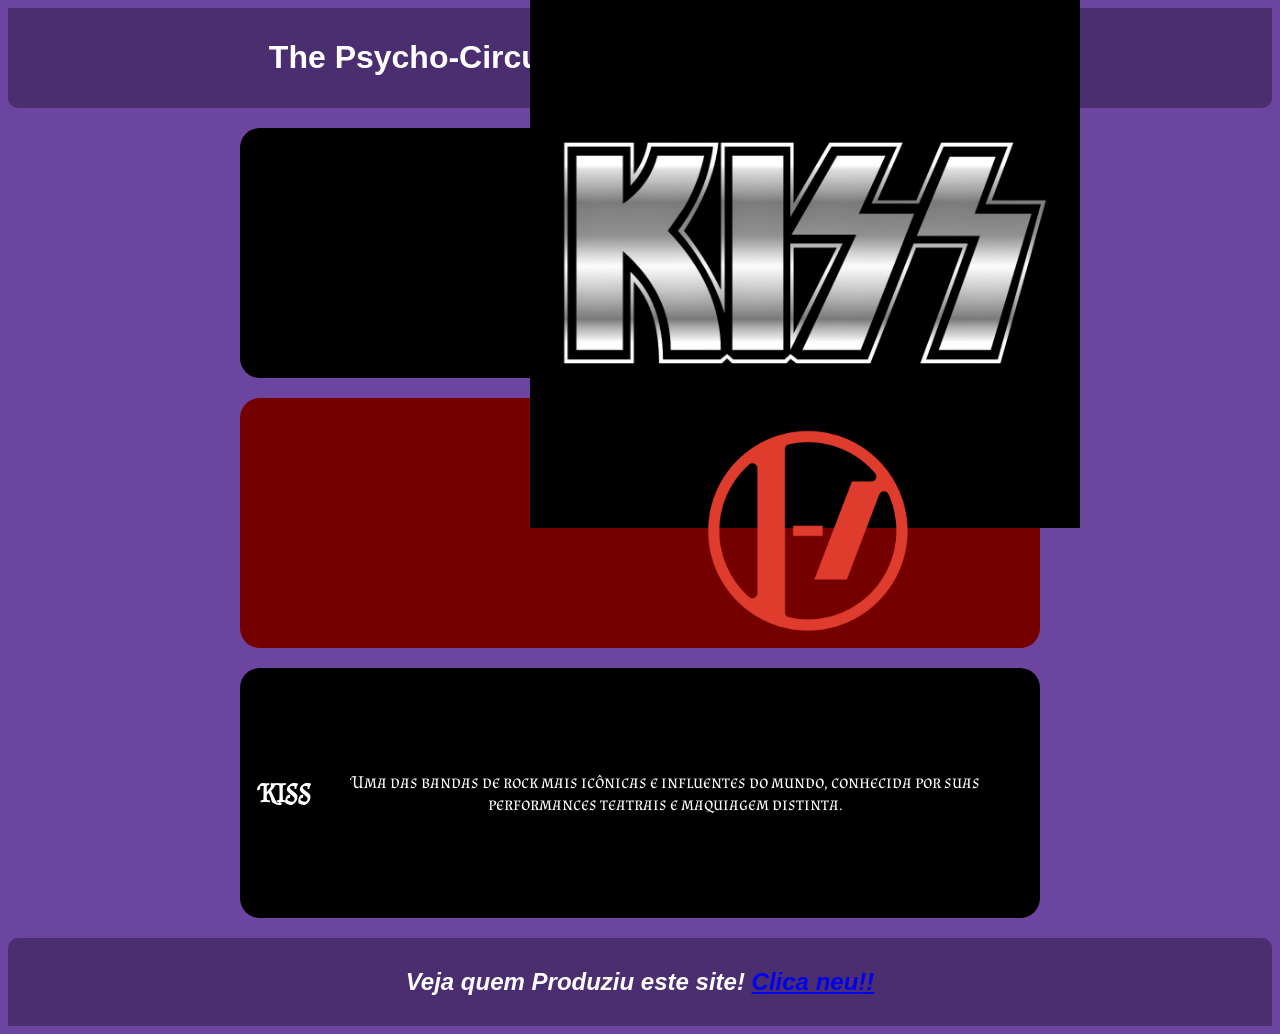
==== bandinha.html @ 0d00da0d "Primeira Subida de arquivos - Arquivos principais" ====
<!DOCTYPE html>
<html lang="en">
<head>
    <meta charset="UTF-8">
    <meta name="viewport" content="width=device-width, initial-scale=1.0">
    <title>Fluxograma do Evento!!!</title>
    <link rel="stylesheet" href="CSSs/gulosinho.css">
    <link rel="stylesheet" href="CSSs/las_bandas.css">
</head>
<body>
    <header>
        <h1>The Psycho-Circus</h1>
        <a href="index.html"><button>Início guloso</button></a>
        <a href="bandinha.html"><button>Bandas Apresented</button></a>
        <a href="pessoal_foda.html"><button>Elenco</button></a>
    </header>
    <div class="bandas">
        <a href="google.com">
            <div class="banda" id="kiss">
                <img src="imgs/iKiss.png" class="bImg">
                <img src="imgs/LKiss.jpeg" class="bLogo">
                <p class="bText">Uma das bandas de rock mais icônicas<br>e influentes do mundo<br>conhecida por suas performances<br>e maquiagem distinta.</p>
            </div>
        </a>
        <a href="google.com">
            <div class="banda" id="twenty">
                <img src="imgs/Pilot1.png" class="bImg" id="pilot1">
                <div>
                    <img src="imgs/LTwenty.png" class="bLogo">
                    <p class="bText">Uma das bandas de rock mais icônicas<br>e influentes do mundo<br>conhecida por suas performances<br>e maquiagem distinta.</p>
                </div>
                <img src="imgs/Pilot2.png" class="bImg" id="pilot2">
            </div>
        </a>
        <div class="banda" id="kiss">
            <h2>KISS</h2>
            <p>Uma das bandas de rock mais icônicas e influentes do mundo, conhecida por suas performances teatrais e maquiagem distinta.</p>
        </div>
    </div>
    <footer>
        <h2><i>Veja quem Produziu este site! <a href="nois">Clica neu!!</a></i></h2>
    </footer>
</body>
</html>
---- CSSs/gulosinho.css ----
body{
    background-color: #6c45a0;
    color: #FFFFFF;
    font-size: 16px;
    font-family: 'Arial Black', Gadget, sans-serif;
    text-align: center;
    justify-content: center;
}
button{
    background-color: #7648b3;
    color: #FFFFFF;
    padding: 10px 20px;
    border: none;
    border-radius: 5px;
    cursor: pointer;
    font-size: 16px;
}
button:hover{
    background-color: #5e3a85;
    transition: 0.3s;
    transform: scale(1.05);
}
button:active{
    background-color: #2e184b;
    transition: 0.3s;
    transform: scale(0.95);
}
header{
    background-color: #4b2e70;
    border-radius: 0 0 10px 10px;
    padding: 10px;
    display: flex;
    align-items: center;
    justify-content: center;
    gap: 18px;
}
footer{
    background-color: #4b2e70;
    padding: 10px;
    margin-top: 20px;
    border-radius: 10px 10px 0 0;
}
#qea{
    background-color: #5e3a85;
    padding: 15px;
    border-radius: 10px;
    margin-top: 20px;
    text-align: left;
}
#qea h3{
    color: #c3b3d8;
    font-style: italic;
}
---- CSSs/las_bandas.css ----
@import url('https://fonts.googleapis.com/css2?family=Almendra+SC&display=swap');

.bandas{
    display: flex;
    flex-direction: column;
    align-items: center;
    gap: 20px;
    margin: 20px auto;
    font-size: 18px;
}
.bandas a{
    text-decoration: none;
}
.banda{
    height: 250px;
    width: 800px;
    border-radius: 20px;
    display: flex;
    align-items: center;
    box-sizing: border-box;
    padding: 20px;
    transition: 0.6s ease;
}
.banda:hover{
    transform: scale(1.05);
    transition: 0.6s ease;
}
.bImg{
    position: relative;
    width: 250px;
    height: 250px;
    object-fit: cover;
    opacity: 0;
    transition: 0.6s ease;
    margin-right: 20px;
}
.bText{
    position: relative;
    opacity: 0;
    transition: 0.6s ease;
}
.bLogo{
    position: relative;
    width: 550px;
    height: 550px;
    object-fit: cover;
    margin-right: 10px;
    transition: 0.6s ease;
}
#kiss{
    background-color: black;
    transition: 0.6s ease;
    color: white;
    font-family: 'Almendra SC', serif;
}
#kiss:hover .bImg{
    background-image: url('imgs/iKiss.png');
    opacity: 1;
    transition: 0.6s ease;
    transform: scale(1.10);
}
#kiss:hover .bText{
    opacity: 1;
    transition: 0.6s ease;
}
#kiss:hover .bLogo{
    transform: scale(0.75);
    transition: 0.6s ease;
}
#twenty{
    background-color: rgb(116, 0, 0);
    transition: 0.6s ease;
    color: rgb(255, 255, 255);
    font-family: 'Almendra SC', serif;
}
#twenty .bLogo{
    left: 0px;
    bottom: -65px;
    height: 210px;
    width: auto;
}
#twenty .bText{
    bottom: 60px;
    left: 0px;
    font-size: 16px;
}
#twenty #pilot1{
    left: -59px;
    bottom: -9px;
    height: 300px;
    width: auto;
}
#twenty #pilot2{
    right: -50px;
    bottom: -9px;
    height: 300px;
    width: auto;
}
#twenty:hover{
    background-color: rgb(82, 0, 0);
}
#twenty:hover .bImg{
    opacity: 1;
    transition: 0.6s ease;
    transform: scale(1.10);
}
#twenty:hover .bText{
    opacity: 1;
    transition: 0.6s ease;
}
#twenty:hover .bLogo{
    bottom: 5px;
    transform: scale(0.40);
    transition: 0.6s ease;
}
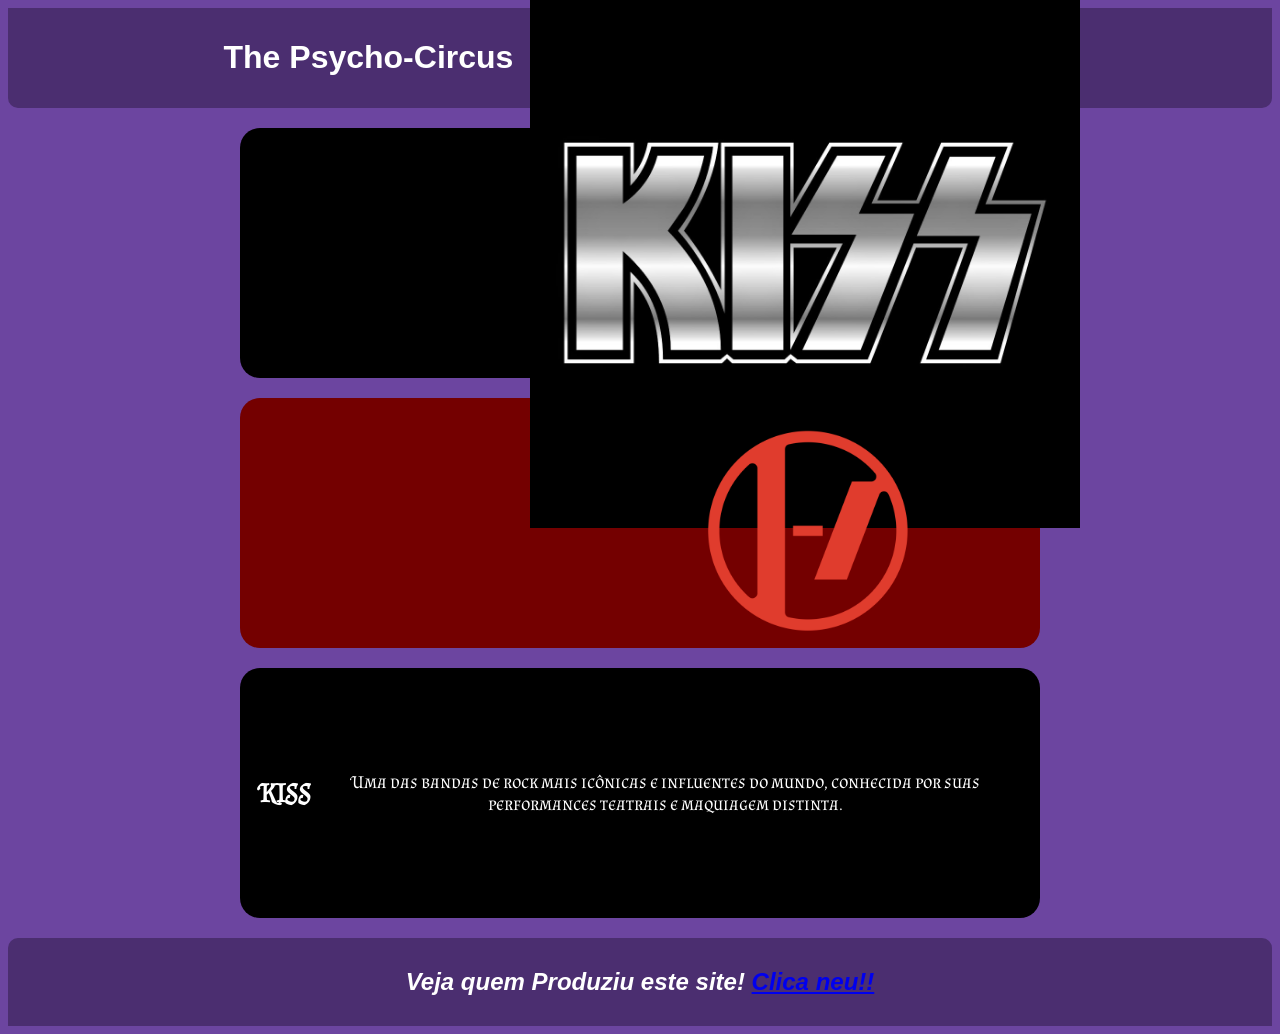
==== commit 6a87f543: "Atualizar o bandinha.html Regionalização do código do site + Troca do texto dos botões do menu + Tro" ====
--- a/bandinha.html
+++ b/bandinha.html
@@ -1,28 +1,28 @@
 <!DOCTYPE html>
-<html lang="en">
+<html lang="pt-br">
 <head>
     <meta charset="UTF-8">
     <meta name="viewport" content="width=device-width, initial-scale=1.0">
-    <title>Fluxograma do Evento!!!</title>
+    <title>Nossas Bandas Apresentadas</title>
     <link rel="stylesheet" href="CSSs/gulosinho.css">
     <link rel="stylesheet" href="CSSs/las_bandas.css">
 </head>
 <body>
     <header>
         <h1>The Psycho-Circus</h1>
-        <a href="index.html"><button>Início guloso</button></a>
-        <a href="bandinha.html"><button>Bandas Apresented</button></a>
-        <a href="pessoal_foda.html"><button>Elenco</button></a>
+        <a href="index.html"><button>Página Inicial</button></a>
+        <a href="bandinha.html"><button>Bandas Apresentadas</button></a>
+        <a href="pessoal_foda.html"><button>Elenco do FACE</button></a>
     </header>
     <div class="bandas">
-        <a href="google.com">
+        <a href="">
             <div class="banda" id="kiss">
                 <img src="imgs/iKiss.png" class="bImg">
                 <img src="imgs/LKiss.jpeg" class="bLogo">
                 <p class="bText">Uma das bandas de rock mais icônicas<br>e influentes do mundo<br>conhecida por suas performances<br>e maquiagem distinta.</p>
             </div>
         </a>
-        <a href="google.com">
+        <a href="Bandas/Twenty_One_Pilots.html">
             <div class="banda" id="twenty">
                 <img src="imgs/Pilot1.png" class="bImg" id="pilot1">
                 <div>
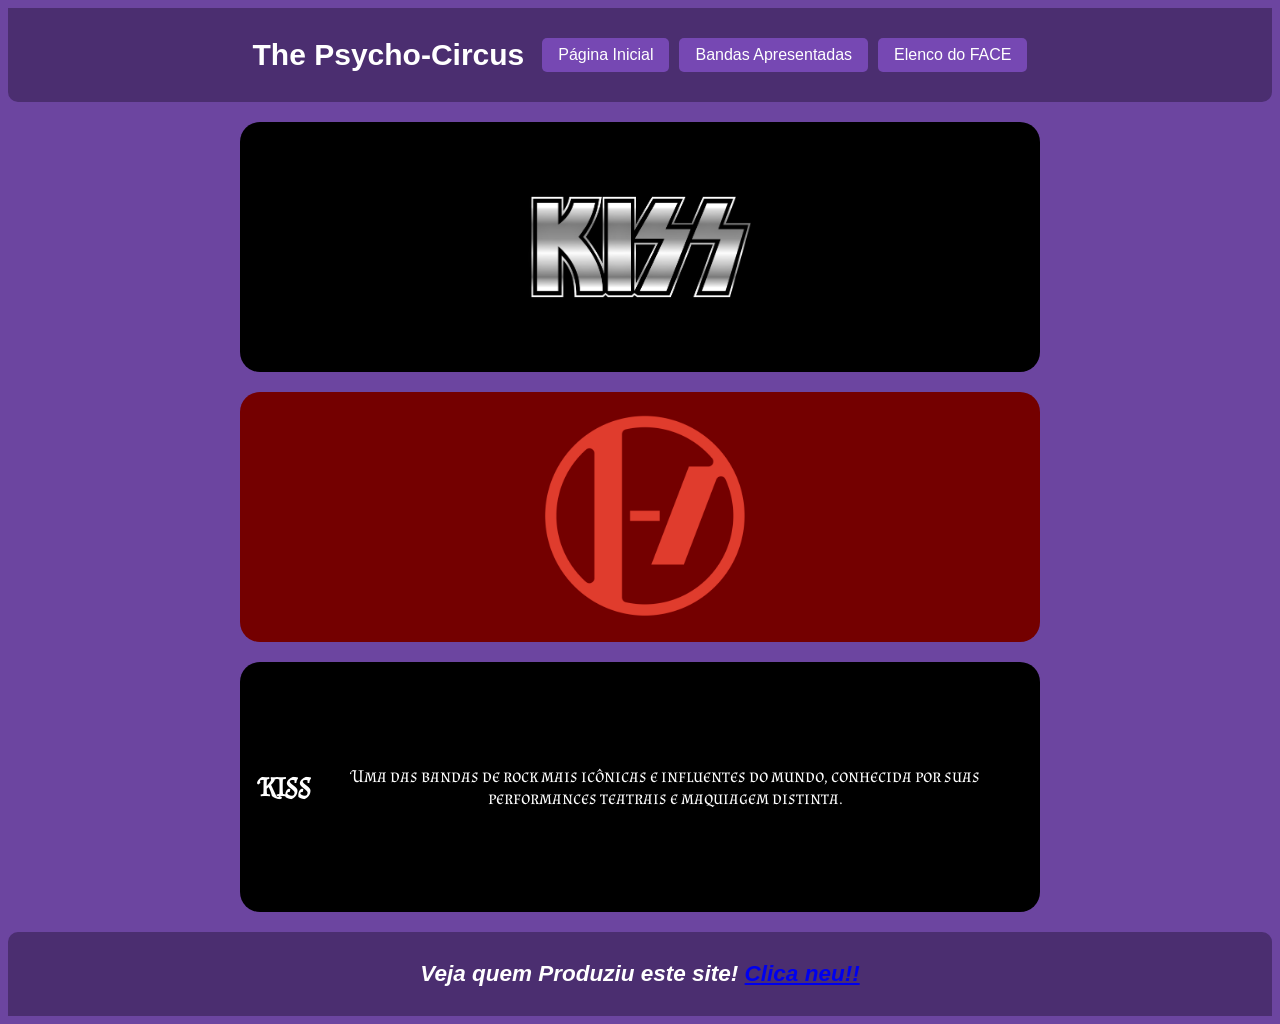
==== commit def40b4a: "Atualização de qualidade de vida e correção de interface Navegação principal do site mudada agora pa" ====
--- a/bandinha.html
+++ b/bandinha.html
@@ -10,9 +10,11 @@
 <body>
     <header>
         <h1>The Psycho-Circus</h1>
-        <a href="index.html"><button>Página Inicial</button></a>
-        <a href="bandinha.html"><button>Bandas Apresentadas</button></a>
-        <a href="pessoal_foda.html"><button>Elenco do FACE</button></a>
+        <div class="Bmenu">
+            <a href="index.html"><button>Página Inicial</button></a>
+            <a href="bandinha.html"><button>Bandas Apresentadas</button></a>
+            <a href="pessoal_foda.html"><button>Elenco do FACE</button></a>
+        </div>
     </header>
     <div class="bandas">
         <a href="">
@@ -27,7 +29,7 @@
                 <img src="imgs/Pilot1.png" class="bImg" id="pilot1">
                 <div>
                     <img src="imgs/LTwenty.png" class="bLogo">
-                    <p class="bText">Uma das bandas de rock mais icônicas<br>e influentes do mundo<br>conhecida por suas performances<br>e maquiagem distinta.</p>
+                    <p class="bText">Twenty One Pilots é um duo americano originário de Columbus. O duo alcançou um grande sucesso com seu quarto álbum de estúdio, Blurryface, que produziu os singles de sucesso "Stressed Out" e "Ride"</p>
                 </div>
                 <img src="imgs/Pilot2.png" class="bImg" id="pilot2">
             </div>
@@ -38,7 +40,7 @@
         </div>
     </div>
     <footer>
-        <h2><i>Veja quem Produziu este site! <a href="nois">Clica neu!!</a></i></h2>
+        <h2><i>Veja quem Produziu este site! <a href="nois.html">Clica neu!!</a></i></h2>
     </footer>
 </body>
 </html>
--- a/CSSs/gulosinho.css
+++ b/CSSs/gulosinho.css
@@ -1,7 +1,7 @@
 body{
     background-color: #6c45a0;
     color: #FFFFFF;
-    font-size: 16px;
+    font-size: 15px;
     font-family: 'Arial Black', Gadget, sans-serif;
     text-align: center;
     justify-content: center;
@@ -9,7 +9,7 @@
 button{
     background-color: #7648b3;
     color: #FFFFFF;
-    padding: 10px 20px;
+    padding: 8px 16px;
     border: none;
     border-radius: 5px;
     cursor: pointer;
@@ -34,6 +34,11 @@
     justify-content: center;
     gap: 18px;
 }
+.Bmenu{
+    display: flex;
+    justify-content: center;
+    gap: 10px;
+}
 footer{
     background-color: #4b2e70;
     padding: 10px;
@@ -50,4 +55,53 @@
 #qea h3{
     color: #c3b3d8;
     font-style: italic;
+}
+/* Celulares maiores e tablets comuns */
+@media screen and (max-width: 1080px){
+    button{
+        font-size: 13px;
+    }
+}
+
+/* Celulares e telas pequenas */
+@media screen and (max-width: 768px){
+    header{
+        padding: 15px 8px;
+        gap: 10px;
+        flex-direction: column;
+    }
+    footer{
+        padding: 12px 8px;
+        font-size: 13px;
+    }
+    body{
+        font-size: 14px;
+    }
+    button{
+        font-size: 12px;
+        padding: 6px 12px;
+    }
+}
+
+/* Celulares muito pequenos */
+@media screen and (max-width: 480px){
+    header{
+        padding: 12px 5px;
+        gap: 8px;
+    }
+    footer{
+        padding: 10px 5px;
+        font-size: 12px;
+    }
+    body{
+        font-size: 13px;
+    }
+    button{
+        font-size: 11px;
+        padding: 5px 10px;
+    }
+    #qea{
+        padding: 10px;
+        margin-top: 15px;
+    }
 }
--- a/CSSs/las_bandas.css
+++ b/CSSs/las_bandas.css
@@ -27,8 +27,8 @@
 }
 .bImg{
     position: relative;
-    width: 250px;
-    height: 250px;
+    width: 200px;
+    height: 200px;
     object-fit: cover;
     opacity: 0;
     transition: 0.6s ease;
@@ -41,8 +41,9 @@
 }
 .bLogo{
     position: relative;
-    width: 550px;
-    height: 550px;
+    left: 2em;
+    width: 250px;
+    height: 250px;
     object-fit: cover;
     margin-right: 10px;
     transition: 0.6s ease;
@@ -74,26 +75,27 @@
     font-family: 'Almendra SC', serif;
 }
 #twenty .bLogo{
-    left: 0px;
+    left: -16%;
     bottom: -65px;
     height: 210px;
     width: auto;
 }
 #twenty .bText{
+    width: 85%;
     bottom: 60px;
-    left: 0px;
+    left: -14%;
     font-size: 16px;
 }
 #twenty #pilot1{
     left: -59px;
     bottom: -9px;
-    height: 300px;
+    height: 210px;
     width: auto;
 }
 #twenty #pilot2{
-    right: -50px;
+    right: 85px;
     bottom: -9px;
-    height: 300px;
+    height: 210px;
     width: auto;
 }
 #twenty:hover{
@@ -109,6 +111,7 @@
     transition: 0.6s ease;
 }
 #twenty:hover .bLogo{
+    left: -19%;
     bottom: 5px;
     transform: scale(0.40);
     transition: 0.6s ease;
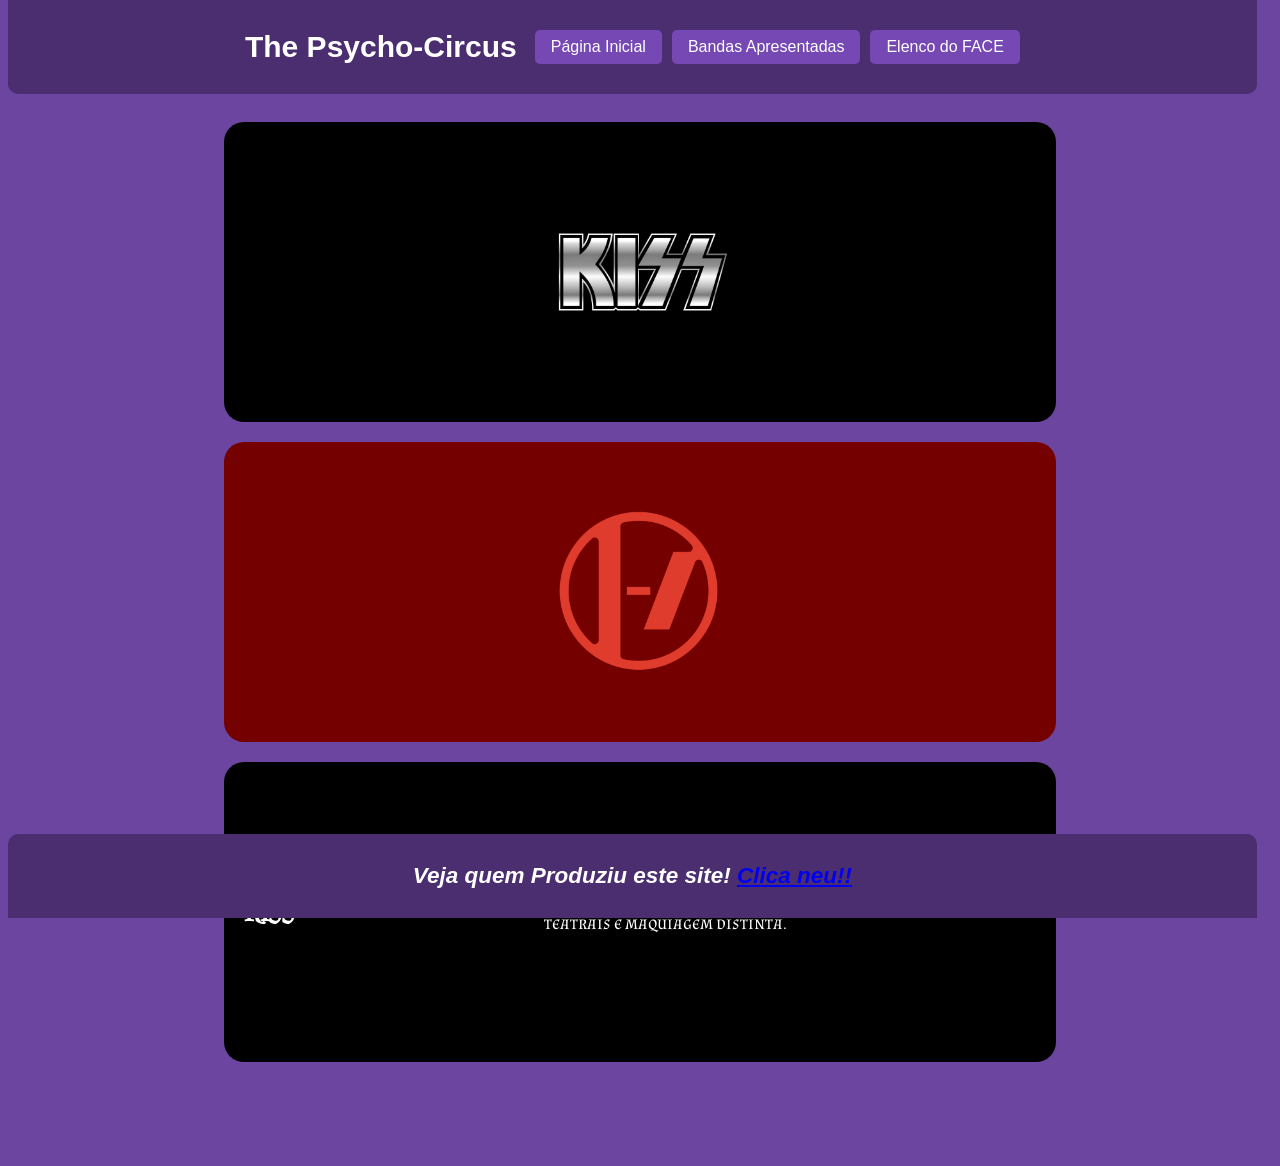
==== commit f8d96d9e: "Correção de Bugs + Reorganização do código A estrutura do código foi otimizada e reorganizada para r" ====
--- a/bandinha.html
+++ b/bandinha.html
@@ -21,7 +21,7 @@
             <div class="banda" id="kiss">
                 <img src="imgs/iKiss.png" class="bImg">
                 <img src="imgs/LKiss.jpeg" class="bLogo">
-                <p class="bText">Uma das bandas de rock mais icônicas<br>e influentes do mundo<br>conhecida por suas performances<br>e maquiagem distinta.</p>
+                <p class="bText">Uma das bandas de rock mais icônicas e influentes do mundo conhecida por suas performances e maquiagem distinta.</p>
             </div>
         </a>
         <a href="Bandas/Twenty_One_Pilots.html">
--- a/CSSs/gulosinho.css
+++ b/CSSs/gulosinho.css
@@ -26,6 +26,9 @@
     transform: scale(0.95);
 }
 header{
+    position: relative;
+    top: -8px;
+    width: 96vw;
     background-color: #4b2e70;
     border-radius: 0 0 10px 10px;
     padding: 10px;
@@ -40,9 +43,13 @@
     gap: 10px;
 }
 footer{
+    position: sticky;
+    width: 96vw;
+    bottom: -2vh;
     background-color: #4b2e70;
     padding: 10px;
     margin-top: 20px;
+    margin-bottom: -10px;
     border-radius: 10px 10px 0 0;
 }
 #qea{
@@ -88,10 +95,12 @@
     header{
         padding: 12px 5px;
         gap: 8px;
+        width: 93vw;
     }
     footer{
         padding: 10px 5px;
         font-size: 12px;
+        width: 93vw;
     }
     body{
         font-size: 13px;
--- a/CSSs/las_bandas.css
+++ b/CSSs/las_bandas.css
@@ -12,107 +12,133 @@
     text-decoration: none;
 }
 .banda{
-    height: 250px;
-    width: 800px;
+    height: 300px;
+    width: 65vw;
     border-radius: 20px;
     display: flex;
     align-items: center;
     box-sizing: border-box;
     padding: 20px;
     transition: 0.6s ease;
+    position: relative;
 }
 .banda:hover{
     transform: scale(1.05);
     transition: 0.6s ease;
 }
+.bText{
+    font-size: 20px;
+    width: 30%;
+    right: 5%;
+}
 .bImg{
-    position: relative;
-    width: 200px;
-    height: 200px;
+    width: 25%;
+    height: auto;
     object-fit: cover;
-    opacity: 0;
-    transition: 0.6s ease;
-    margin-right: 20px;
-}
-.bText{
-    position: relative;
-    opacity: 0;
-    transition: 0.6s ease;
+    margin: 0 2% 0 2%;
 }
 .bLogo{
-    position: relative;
-    left: 2em;
-    width: 250px;
-    height: 250px;
+    left: 35%;
+    width: 20vw;
+    height: auto;
     object-fit: cover;
     margin-right: 10px;
+}
+.bImg, .bText, .bLogo{
     transition: 0.6s ease;
+    position: absolute;
+}
+.bImg, .bText{
+    opacity: 0;
 }
 #kiss{
     background-color: black;
-    transition: 0.6s ease;
     color: white;
     font-family: 'Almendra SC', serif;
 }
 #kiss:hover .bImg{
     background-image: url('imgs/iKiss.png');
-    opacity: 1;
-    transition: 0.6s ease;
     transform: scale(1.10);
-}
-#kiss:hover .bText{
-    opacity: 1;
-    transition: 0.6s ease;
 }
 #kiss:hover .bLogo{
     transform: scale(0.75);
+}
+#kiss:hover .bLogo, #kiss:hover .bImg, #kiss:hover .bText{
+    opacity: 1;
     transition: 0.6s ease;
 }
 #twenty{
     background-color: rgb(116, 0, 0);
-    transition: 0.6s ease;
-    color: rgb(255, 255, 255);
+    color: white;
     font-family: 'Almendra SC', serif;
 }
 #twenty .bLogo{
-    left: -16%;
-    bottom: -65px;
-    height: 210px;
-    width: auto;
+    width: 23vw;
+    height: auto;
+    left: 32%;
+    top: 22%;
 }
 #twenty .bText{
-    width: 85%;
-    bottom: 60px;
-    left: -14%;
+    right: 35%;
     font-size: 16px;
 }
+#twenty .bImg{
+    bottom: 5%;
+    height: auto;
+    width: 35%;
+}
 #twenty #pilot1{
-    left: -59px;
-    bottom: -9px;
-    height: 210px;
-    width: auto;
+    left: -7%;
 }
 #twenty #pilot2{
-    right: 85px;
-    bottom: -9px;
-    height: 210px;
-    width: auto;
+    right: -4%;
 }
 #twenty:hover{
     background-color: rgb(82, 0, 0);
 }
 #twenty:hover .bImg{
-    opacity: 1;
-    transition: 0.6s ease;
     transform: scale(1.10);
 }
-#twenty:hover .bText{
+#twenty:hover .bLogo{
+    top: 5%;
+    transform: scale(0.55);
+}
+#twenty:hover .bLogo, #twenty:hover .bImg, #twenty:hover .bText{
     opacity: 1;
     transition: 0.6s ease;
 }
-#twenty:hover .bLogo{
-    left: -19%;
-    bottom: 5px;
-    transform: scale(0.40);
-    transition: 0.6s ease;
+@media screen and (max-width: 768px){
+    .banda{
+        height: 140px;
+        width: 90vw;
+        font-size: 10px;
+    }
+    .bLogo{
+        left: 28%;
+        width: 40vw;
+    }
+    .bText{
+        font-size: 9px;
+    }
+    #twenty .bLogo{
+        width: 34vw;
+        height: auto;
+    }
+    #twenty .bText{
+        right: 34%;;
+        width: 37%;
+        font-size: 8px;
+    }
+    #twenty .bImg{
+        width: 30%;
+    }
+    #twenty #pilot1{
+        left: -5%;
+    }
+    #twenty #pilot2{
+        right: -2%;
+    }
+    #twenty:hover .bLogo{
+        left: 29%;
+    }
 }
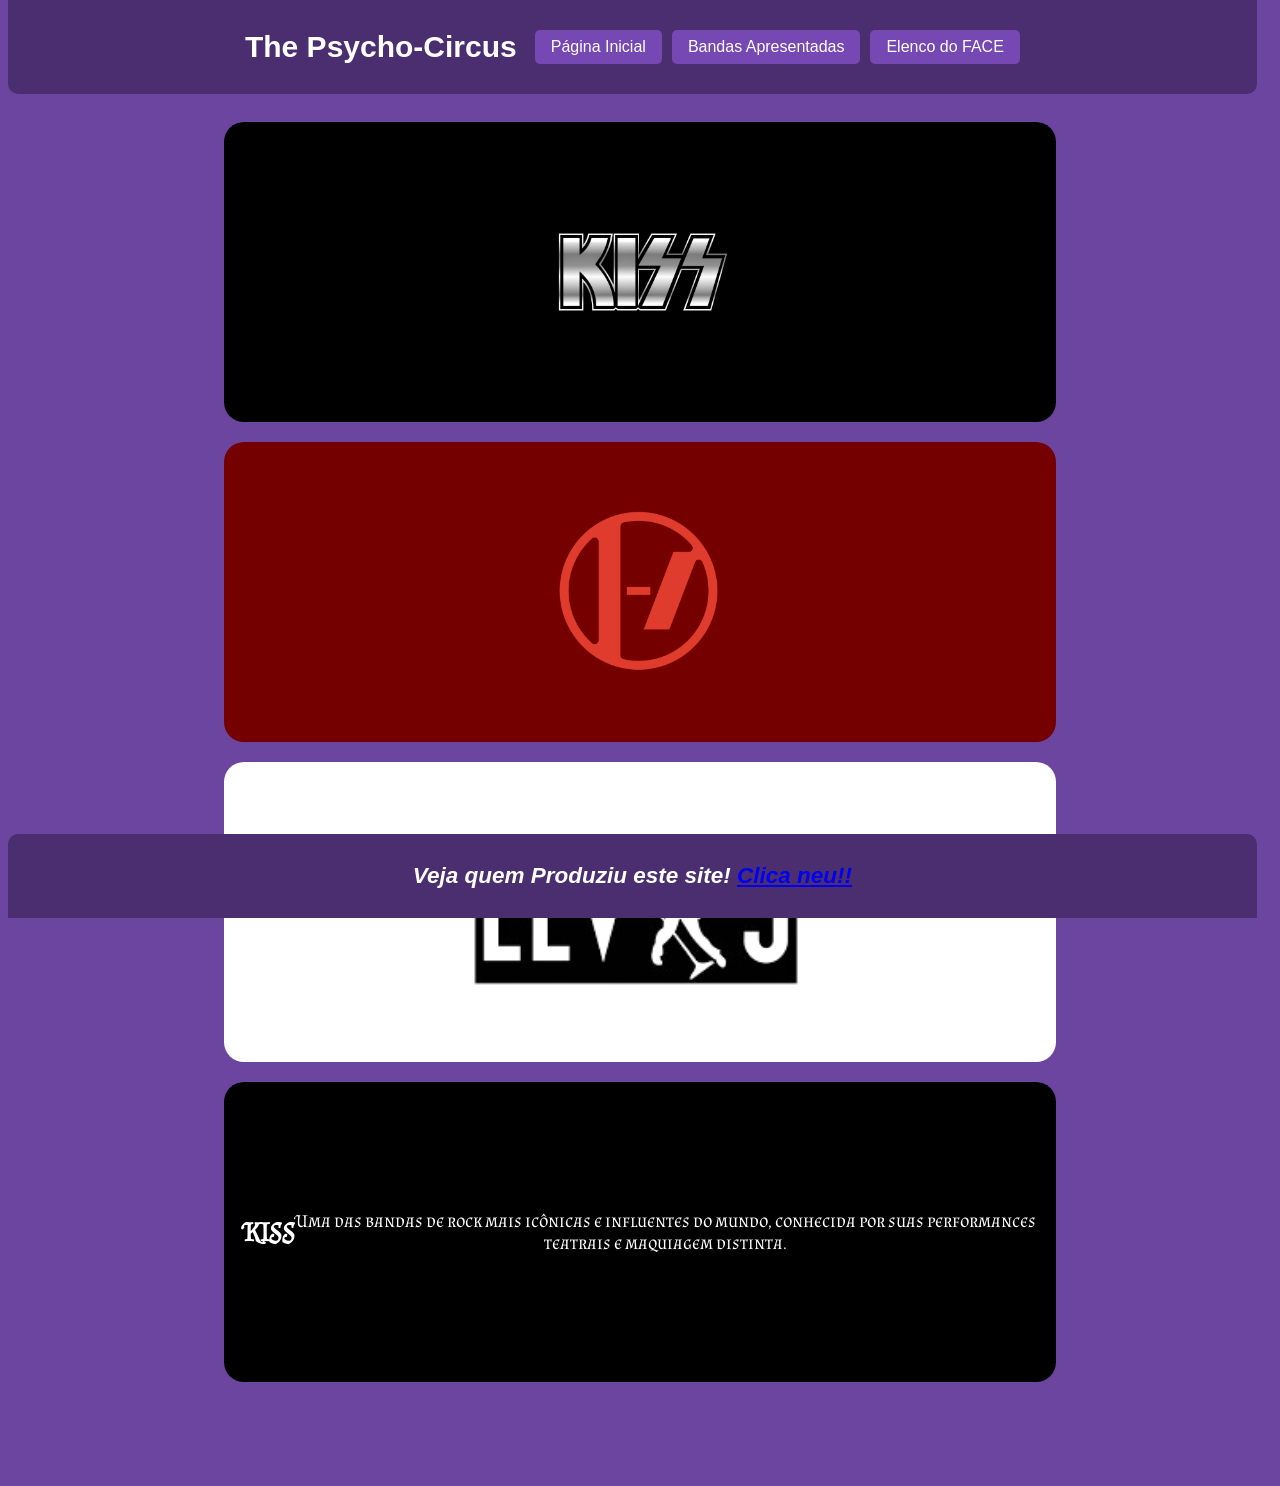
==== commit c44454cc: "Atualização das bandas Adicionado o botão da página do Elvis Presley, corrigido a disposição mais ai" ====
--- a/bandinha.html
+++ b/bandinha.html
@@ -34,6 +34,13 @@
                 <img src="imgs/Pilot2.png" class="bImg" id="pilot2">
             </div>
         </a>
+        <a href="">
+            <div class="banda" id="elvis">
+                <img src="imgs/loElvis.png" class="bImg">
+                <img src="imgs/LElvis.png" class="bLogo">
+                <p class="bText">Apelidado de "Rei do Rock and Roll" ou simplesmente "O Rei", Elvis Presley é considerado um dos ícones culturais mais significativos do século 20, sendo uma das maiores estrelas da televisão</p>
+            </div>
+        </a>
         <div class="banda" id="kiss">
             <h2>KISS</h2>
             <p>Uma das bandas de rock mais icônicas e influentes do mundo, conhecida por suas performances teatrais e maquiagem distinta.</p>
--- a/CSSs/gulosinho.css
+++ b/CSSs/gulosinho.css
@@ -71,7 +71,7 @@
 }
 
 /* Celulares e telas pequenas */
-@media screen and (max-width: 768px){
+@media screen and (max-width: 600px){
     header{
         padding: 15px 8px;
         gap: 10px;
--- a/CSSs/las_bandas.css
+++ b/CSSs/las_bandas.css
@@ -1,4 +1,5 @@
 @import url('https://fonts.googleapis.com/css2?family=Almendra+SC&display=swap');
+@import url('https://fonts.googleapis.com/css2?family=Almendra+SC&family=Dancing+Script:wght@400..700&display=swap');
 
 .bandas{
     display: flex;
@@ -107,21 +108,59 @@
     opacity: 1;
     transition: 0.6s ease;
 }
-@media screen and (max-width: 768px){
+#elvis{
+    background-color: rgb(255, 255, 255);
+    color: rgb(0, 0, 0);
+    font-family: Arial, Helvetica, sans-serif;
+}
+#elvis .bText{
+    right: 2%;
+    width: 25%;
+    font-size: 110%;
+    font-family: dancing script, cursive;
+}
+#elvis .bLogo{
+    left: 28%;
+    width: 28vw;
+    height: auto;
+}
+#elvis .bImg{
+    bottom: 0%;
+    left: -8%;
+    height: auto;
+    width: 33%;
+}
+#elvis:hover .bLogo{
+    left: 33%;
+    transform: scale(0.85);
+}
+#elvis:hover .bImg{
+    left: 8%;
+    transform: scale(1.10);
+}
+#elvis:hover .bLogo, #elvis:hover .bImg, #elvis:hover .bText{
+    opacity: 1;
+    transition: 0.6s ease;
+}
+@media screen and (max-width: 600px){
     .banda{
         height: 140px;
         width: 90vw;
         font-size: 10px;
     }
     .bLogo{
-        left: 28%;
-        width: 40vw;
+        left: 35%;
+        width: 30vw;
     }
     .bText{
         font-size: 9px;
     }
+    .bImg{
+        width: 20vw;
+    }
     #twenty .bLogo{
-        width: 34vw;
+        top: 10%;
+        width: 32vw;
         height: auto;
     }
     #twenty .bText{
@@ -139,6 +178,14 @@
         right: -2%;
     }
     #twenty:hover .bLogo{
-        left: 29%;
+        top: -5%;
+        left: 30%;
+    }
+    #elvis .bLogo{
+        left: 30%;
+        width: 35vw;
+    }
+    #elvis .bImg{
+        width: 23vw;
     }
 }
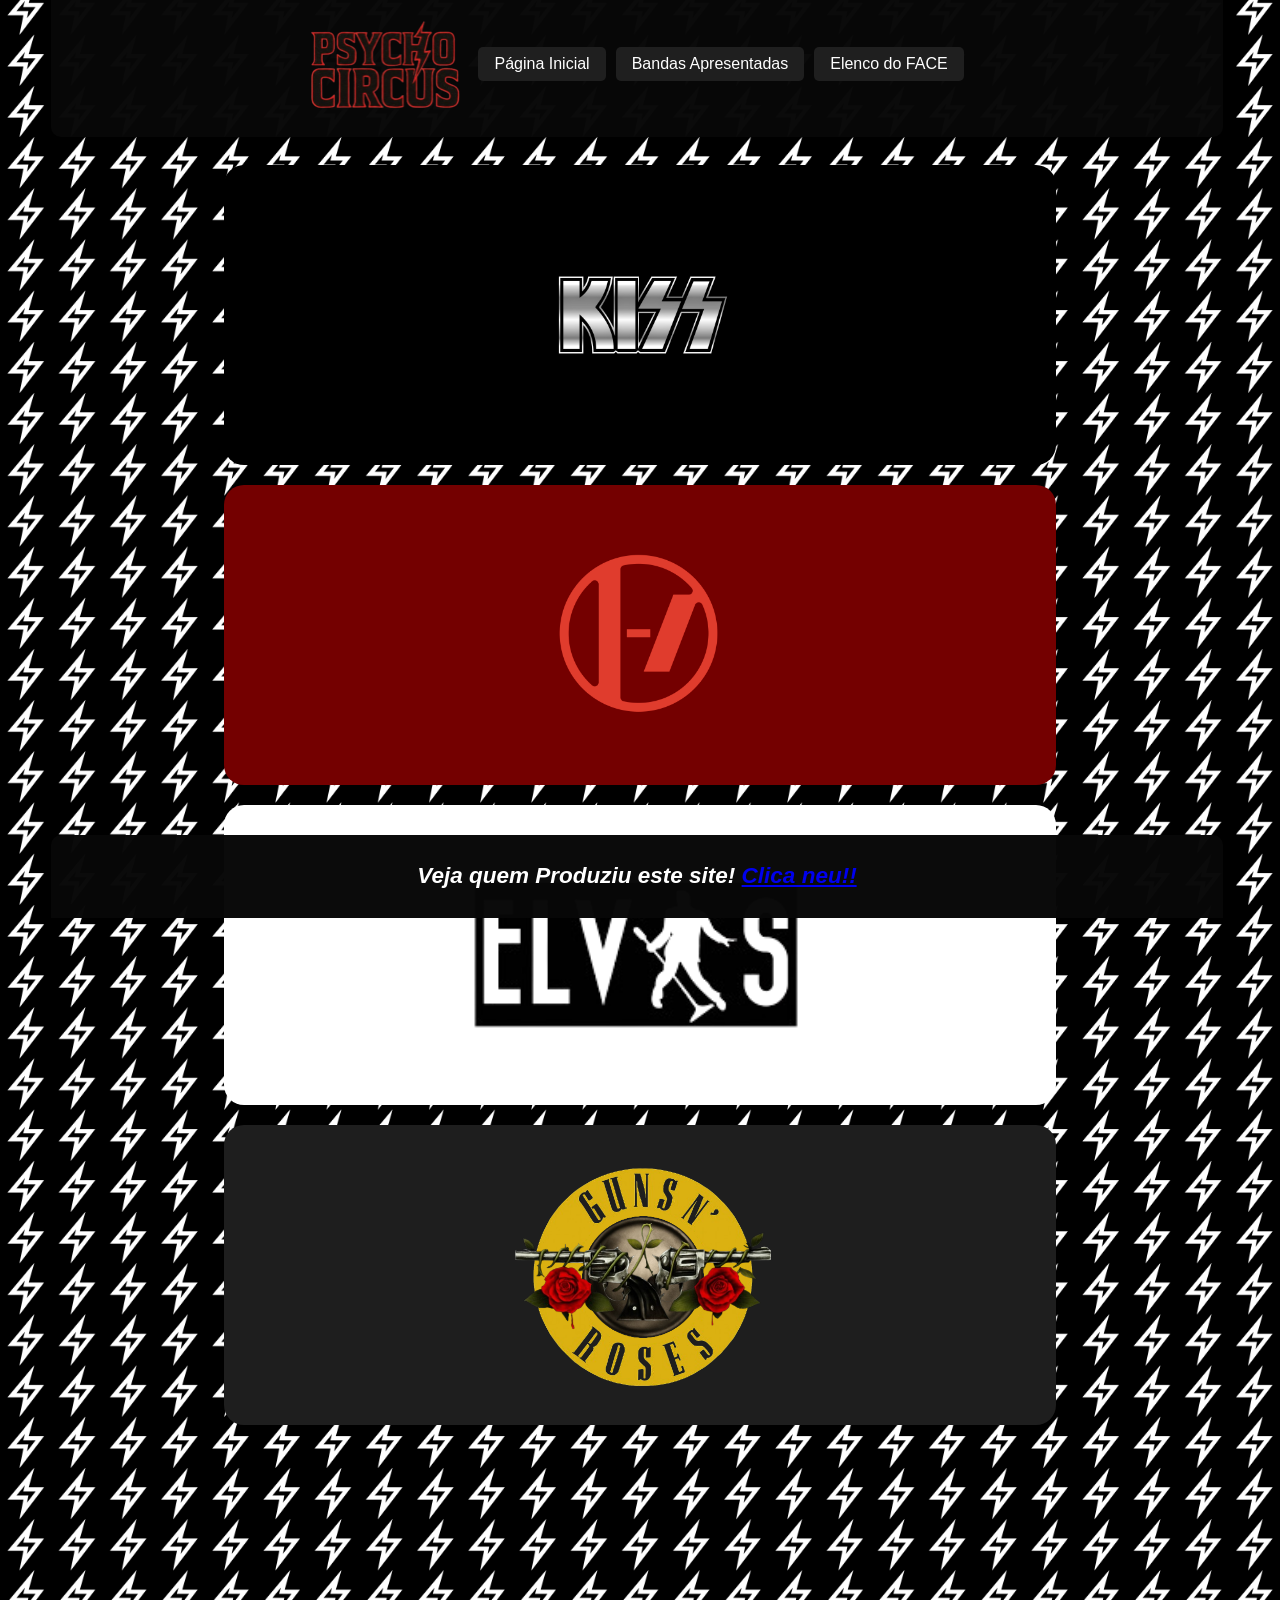
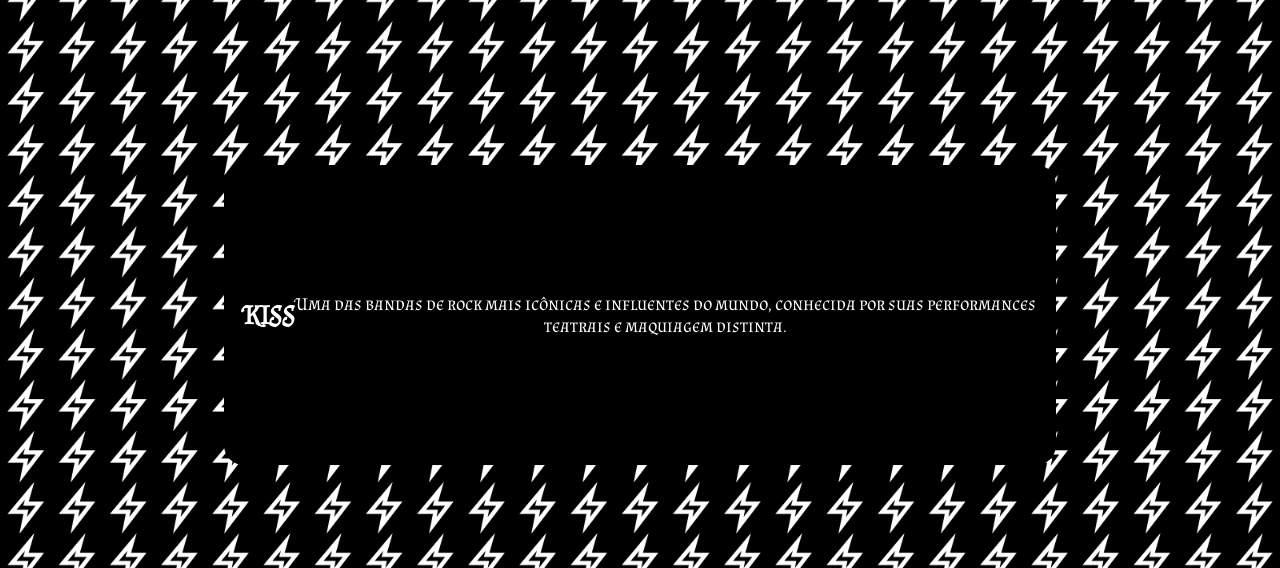
==== commit f295daab: "Repaginação completa da interface Subida de arquivos de atualização da interface principal do site e" ====
--- a/bandinha.html
+++ b/bandinha.html
@@ -8,46 +8,66 @@
     <link rel="stylesheet" href="CSSs/las_bandas.css">
 </head>
 <body>
-    <header>
-        <h1>The Psycho-Circus</h1>
-        <div class="Bmenu">
-            <a href="index.html"><button>Página Inicial</button></a>
-            <a href="bandinha.html"><button>Bandas Apresentadas</button></a>
-            <a href="pessoal_foda.html"><button>Elenco do FACE</button></a>
+    <div class="fundo">
+        <header>
+            <img src="imgs/LogoP.png">
+            <div class="Bmenu">
+                <a href="index.html"><button>Página Inicial</button></a>
+                <a href="bandinha.html"><button>Bandas Apresentadas</button></a>
+                <a href="pessoal_foda.html"><button>Elenco do FACE</button></a>
+            </div>
+        </header>
+        <div class="bandas">
+            <a href="">
+                <div class="banda" id="kiss">
+                    <img src="imgs/iKiss.png" class="bImg">
+                    <img src="imgs/LKiss.jpeg" class="bLogo">
+                    <p class="bText">Uma das bandas de rock mais icônicas e influentes do mundo conhecida por suas performances e maquiagem distinta.</p>
+                </div>
+            </a>
+            <a href="Bandas/Twenty/Twenty_One_Pilots.html">
+                <div class="banda" id="twenty">
+                    <img src="imgs/Pilot1.png" class="bImg" id="pilot1">
+                    <div>
+                        <img src="imgs/LTwenty.png" class="bLogo">
+                        <p class="bText">Twenty One Pilots é um duo americano originário de Columbus. O duo alcançou um grande sucesso com seu quarto álbum de estúdio, Blurryface, que produziu os singles de sucesso "Stressed Out" e "Ride"</p>
+                    </div>
+                    <img src="imgs/Pilot2.png" class="bImg" id="pilot2">
+                </div>
+            </a>
+            <a href="">
+                <div class="banda" id="elvis">
+                    <img src="imgs/loElvis.png" class="bImg">
+                    <img src="imgs/LElvis.png" class="bLogo">
+                    <p class="bText">Apelidado de "Rei do Rock and Roll" ou simplesmente "O Rei", Elvis Presley é considerado um dos ícones culturais mais significativos do século 20, sendo uma das maiores estrelas da televisão</p>
+                </div>
+            </a>
+            <a href="Bandas/Guns/Guns_N'_Roses.html">
+                <div class="banda" id="guns">
+                    <p class="bText">Guns N' Roses é uma banda americana de hard rock formada em Los Angeles, Califórnia, em 1985, resultado da fusão entre as bandas locais L.A. Guns e Hollywood Rose.</p>
+                    <div>
+                        <img src="imgs/Lguns.png" class="bLogo" id="Lguns">
+                        <img src="imgs/Prata.png" class="bLogo" id="Prata">
+                        <img src="imgs/Revolver.png" class="bLogo" id="Revolver">
+                    </div>
+                    <img src="imgs\iGuns.png" class="bImg">
+                </div>
+            </a>
+            <a href="Bandas\Beatles\Beatles.html">
+                <div class="banda" id="beatles">
+                    <img src="" class="bImg">
+                    <img src="" class="bLogo">
+                    <p class="bText">Uma das bandas de rock mais icônicas e influentes do mundo conhecida por suas performances e maquiagem distinta.</p>
+                </div>
+            </a>
+            <div class="banda" id="kiss">
+                <h2>KISS</h2>
+                <p>Uma das bandas de rock mais icônicas e influentes do mundo, conhecida por suas performances teatrais e maquiagem distinta.</p>
+            </div>
         </div>
-    </header>
-    <div class="bandas">
-        <a href="">
-            <div class="banda" id="kiss">
-                <img src="imgs/iKiss.png" class="bImg">
-                <img src="imgs/LKiss.jpeg" class="bLogo">
-                <p class="bText">Uma das bandas de rock mais icônicas e influentes do mundo conhecida por suas performances e maquiagem distinta.</p>
-            </div>
-        </a>
-        <a href="Bandas/Twenty_One_Pilots.html">
-            <div class="banda" id="twenty">
-                <img src="imgs/Pilot1.png" class="bImg" id="pilot1">
-                <div>
-                    <img src="imgs/LTwenty.png" class="bLogo">
-                    <p class="bText">Twenty One Pilots é um duo americano originário de Columbus. O duo alcançou um grande sucesso com seu quarto álbum de estúdio, Blurryface, que produziu os singles de sucesso "Stressed Out" e "Ride"</p>
-                </div>
-                <img src="imgs/Pilot2.png" class="bImg" id="pilot2">
-            </div>
-        </a>
-        <a href="">
-            <div class="banda" id="elvis">
-                <img src="imgs/loElvis.png" class="bImg">
-                <img src="imgs/LElvis.png" class="bLogo">
-                <p class="bText">Apelidado de "Rei do Rock and Roll" ou simplesmente "O Rei", Elvis Presley é considerado um dos ícones culturais mais significativos do século 20, sendo uma das maiores estrelas da televisão</p>
-            </div>
-        </a>
-        <div class="banda" id="kiss">
-            <h2>KISS</h2>
-            <p>Uma das bandas de rock mais icônicas e influentes do mundo, conhecida por suas performances teatrais e maquiagem distinta.</p>
-        </div>
+        <footer>
+            <h2><i>Veja quem Produziu este site! <a href="nois.html">Clica neu!!</a></i></h2>
+        </footer>
     </div>
-    <footer>
-        <h2><i>Veja quem Produziu este site! <a href="nois.html">Clica neu!!</a></i></h2>
-    </footer>
 </body>
 </html>
--- a/CSSs/gulosinho.css
+++ b/CSSs/gulosinho.css
@@ -1,13 +1,35 @@
 body{
-    background-color: #6c45a0;
+    background: #000000;
+    transition:linear 5s;
     color: #FFFFFF;
     font-size: 15px;
     font-family: 'Arial Black', Gadget, sans-serif;
     text-align: center;
     justify-content: center;
+    padding: 0;
+    margin: 0;
+}
+.fundo{
+    background: url('../imgs/FRaio.png') repeat center/cover;
+    background-size: 4vw;
+    animation: parallax 9999s linear infinite;
+
+}
+.conteudo{
+    position: relative;
+    top: 1vh;
+    left: 5%;
+    width: 90vw;
+    background-color: #080808fb;
+    border-radius: 10px;
+    padding: 20px;
+    box-sizing: border-box;
+}
+h1{
+    -webkit-text-stroke: 1.5px rgb(255, 0, 0);
 }
 button{
-    background-color: #7648b3;
+    background-color: #1f1f1f;
     color: #FFFFFF;
     padding: 8px 16px;
     border: none;
@@ -16,26 +38,31 @@
     font-size: 16px;
 }
 button:hover{
-    background-color: #5e3a85;
+    background-color: #7c7c7c;
     transition: 0.3s;
     transform: scale(1.05);
 }
 button:active{
-    background-color: #2e184b;
+    background-color: #1b1b1b;
     transition: 0.3s;
     transform: scale(0.95);
 }
 header{
     position: relative;
     top: -8px;
-    width: 96vw;
-    background-color: #4b2e70;
+    left: 4%;
+    width: 90vw;
+    background-color: #080808fb;
     border-radius: 0 0 10px 10px;
     padding: 10px;
     display: flex;
     align-items: center;
     justify-content: center;
     gap: 18px;
+}
+header img{
+    height: auto;
+    width: 13%;
 }
 .Bmenu{
     display: flex;
@@ -44,16 +71,18 @@
 }
 footer{
     position: sticky;
-    width: 96vw;
+    left: 4%;
+    width: 90vw;
     bottom: -2vh;
-    background-color: #4b2e70;
+    background-color: #080808fb;
+    border-radius: 0 0 10px 10px;
     padding: 10px;
     margin-top: 20px;
     margin-bottom: -10px;
     border-radius: 10px 10px 0 0;
 }
 #qea{
-    background-color: #5e3a85;
+    background-color: #7c7c7c85;
     padding: 15px;
     border-radius: 10px;
     margin-top: 20px;
@@ -69,13 +98,19 @@
         font-size: 13px;
     }
 }
-
 /* Celulares e telas pequenas */
-@media screen and (max-width: 600px){
+@media screen and (max-width:720px){
+    .fundo{
+        background-size: 6vw;
+    }
     header{
         padding: 15px 8px;
         gap: 10px;
         flex-direction: column;
+    }
+    header img{
+        width: 30%;
+        margin: -3%;
     }
     footer{
         padding: 12px 8px;
@@ -89,9 +124,8 @@
         padding: 6px 12px;
     }
 }
-
 /* Celulares muito pequenos */
-@media screen and (max-width: 480px){
+@media screen and (max-width: 540px){
     header{
         padding: 12px 5px;
         gap: 8px;
@@ -113,4 +147,12 @@
         padding: 10px;
         margin-top: 15px;
     }
+}
+@keyframes parallax {
+    from{
+        background-position: 0 0;
+    }
+    to{
+        background-position: -40000vh 40000vw;
+    }
 }
--- a/CSSs/las_bandas.css
+++ b/CSSs/las_bandas.css
@@ -142,7 +142,109 @@
     opacity: 1;
     transition: 0.6s ease;
 }
-@media screen and (max-width: 600px){
+#guns{
+    background-color: rgb(30, 30, 30);
+    color: white;
+    font-family: 'Almendra SC', serif;
+}
+#guns .bText{
+    left: 5%;
+    width: 30%;
+    font-size: 18px;
+}
+#guns .bLogo{
+    top: 8%;
+    left: 35%;
+}
+#guns .bImg{
+    width: 25vw;
+    height: auto;
+    bottom: 0%;
+    right: 15%;
+    z-index: 2;
+}
+#Prata{
+    z-index: 0;
+}
+#Revolver{
+    z-index: 1;
+}
+#guns:hover{
+    background-color: rgb(15, 15, 15);
+}
+#guns:hover .bImg, #guns:hover .bText{  
+    transform: scale(1.15);
+}
+#guns:hover .bImg{
+    bottom: 5%;
+}
+#guns:hover .bLogo{
+    left: 50%;
+    top: -4%;
+    transform: scale(0.85);
+}
+#guns:hover #Lguns{
+    animation: giro 3s linear 0.5s infinite;
+}
+#guns:hover .bLogo, #guns:hover .bImg, #guns:hover .bText{
+    opacity: 1;
+    transition: 0.6s ease;
+}
+@media screen and (max-width: 720px){
+    .banda{
+        height: 200px;
+        width: 80vw;
+        font-size: 12px;
+    }
+    .bLogo{
+        left: 35%;
+        width: 25vw;
+    }
+    .bText{
+        font-size: 11px;
+    }
+    .bImg{
+        width: 22vw;
+    }
+    #twenty .bLogo{
+        top: 15%;
+        width: 28vw;
+        height: auto;
+    }
+    #twenty .bText{
+        right: 33%;;
+        width: 35%;
+        font-size: 10px;
+    }
+    #twenty .bImg{
+        width: 32%;
+    }
+    #twenty #pilot1{
+        left: -6%;
+    }
+    #twenty #pilot2{
+        right: -3%;
+    }
+    #twenty:hover .bLogo{
+        top: 0%;
+        left: 32%;
+    }
+    #elvis .bLogo{
+        left: 32%;
+        width: 32vw;
+    }
+    #elvis .bImg{
+        width: 25vw;
+    }
+    #guns:hover .bLogo{
+        left: 55%;
+    }
+    #guns .bText{
+        left: 7%;
+        font-size: 15px;
+    }
+}
+@media screen and (max-width: 540px){
     .banda{
         height: 140px;
         width: 90vw;
@@ -188,4 +290,12 @@
     #elvis .bImg{
         width: 23vw;
     }
+}
+@keyframes giro {
+    0%{
+        rotate: calc(0deg);
+    }
+    100%{
+        rotate: calc(360deg);
+    }
 }
